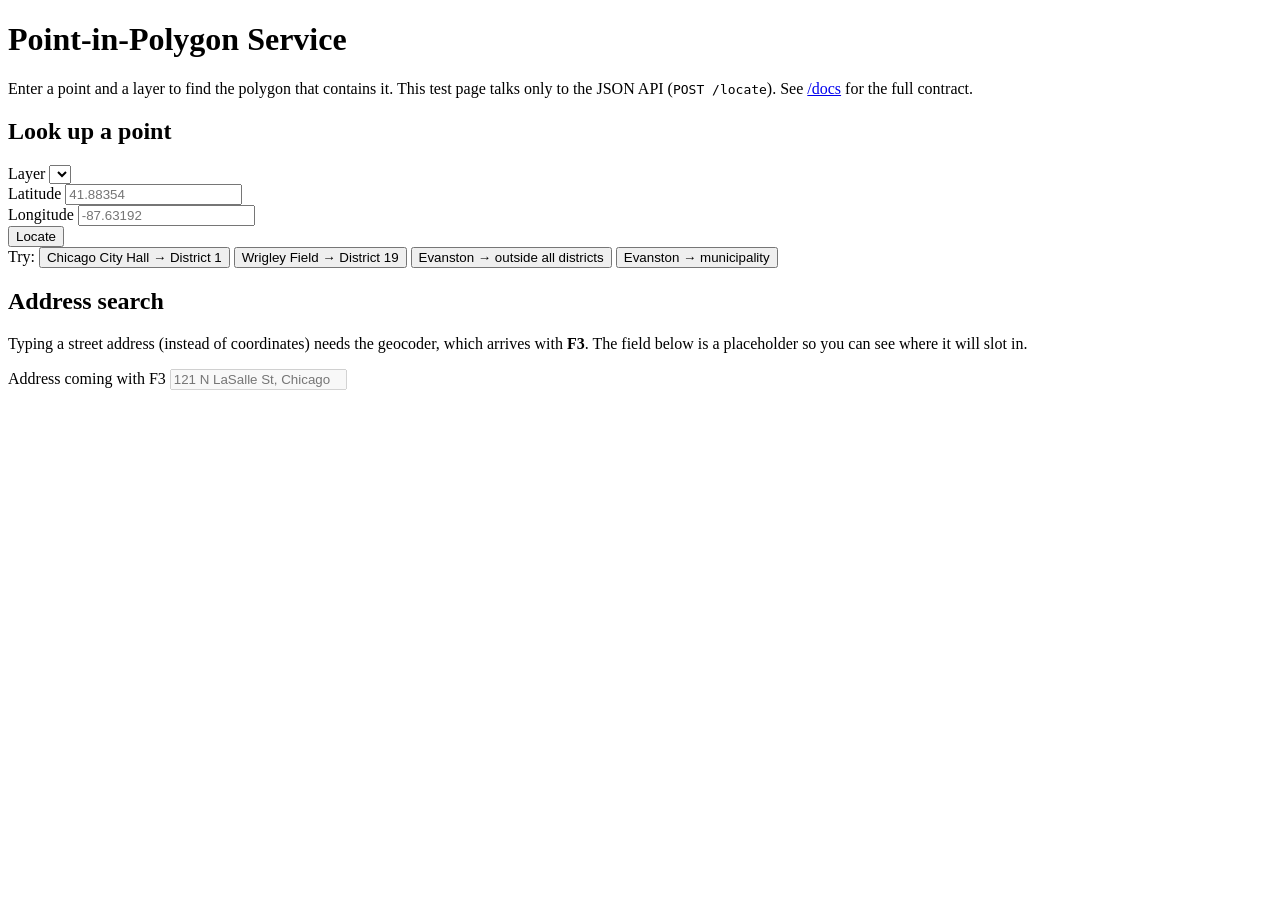
==== static/index.html @ 12f52a40 "feat(F6): static test UI (coordinate lookup) Plain HTML/CSS/JS, zero external requests so it works o" ====
<!DOCTYPE html>
<html lang="en">
<head>
  <meta charset="utf-8">
  <meta name="viewport" content="width=device-width, initial-scale=1">
  <title>Point-in-Polygon Service — test</title>
  <link rel="stylesheet" href="/style.css">
</head>
<body>
  <main>
    <h1>Point-in-Polygon Service</h1>
    <p class="lede">
      Enter a point and a layer to find the polygon that contains it. This test
      page talks only to the JSON API (<code>POST /locate</code>). See
      <a href="/docs">/docs</a> for the full contract.
    </p>

    <section class="card">
      <h2>Look up a point</h2>
      <form id="locate-form" novalidate>
        <div class="field">
          <label for="layer">Layer</label>
          <select id="layer" name="layer" required></select>
          <span class="hint" id="layer-hint"></span>
        </div>

        <div class="row">
          <div class="field">
            <label for="lat">Latitude</label>
            <input id="lat" name="lat" type="number" step="any" required
                   placeholder="41.88354" inputmode="decimal">
          </div>
          <div class="field">
            <label for="lon">Longitude</label>
            <input id="lon" name="lon" type="number" step="any" required
                   placeholder="-87.63192" inputmode="decimal">
          </div>
        </div>

        <button type="submit" id="submit">Locate</button>
      </form>

      <div class="presets">
        <span class="presets-label">Try:</span>
        <button type="button" class="preset" data-lat="41.88354" data-lon="-87.63192"
                data-layer="police_districts">Chicago City Hall → District 1</button>
        <button type="button" class="preset" data-lat="41.94741" data-lon="-87.65543"
                data-layer="police_districts">Wrigley Field → District 19</button>
        <button type="button" class="preset" data-lat="42.04512" data-lon="-87.68770"
                data-layer="police_districts">Evanston → outside all districts</button>
        <button type="button" class="preset" data-lat="42.04512" data-lon="-87.68770"
                data-layer="municipalities">Evanston → municipality</button>
      </div>
    </section>

    <section class="card" id="result-card" hidden>
      <h2>Result</h2>
      <div id="result" role="status" aria-live="polite"></div>
      <details>
        <summary>Raw JSON</summary>
        <pre id="raw"></pre>
      </details>
    </section>

    <section class="card muted">
      <h2>Address search</h2>
      <p>
        Typing a street address (instead of coordinates) needs the geocoder,
        which arrives with <strong>F3</strong>. The field below is a placeholder
        so you can see where it will slot in.
      </p>
      <div class="field">
        <label for="address">Address <span class="tag">coming with F3</span></label>
        <input id="address" type="text" placeholder="121 N LaSalle St, Chicago" disabled>
      </div>
    </section>
  </main>

  <script src="/app.js"></script>
</body>
</html>
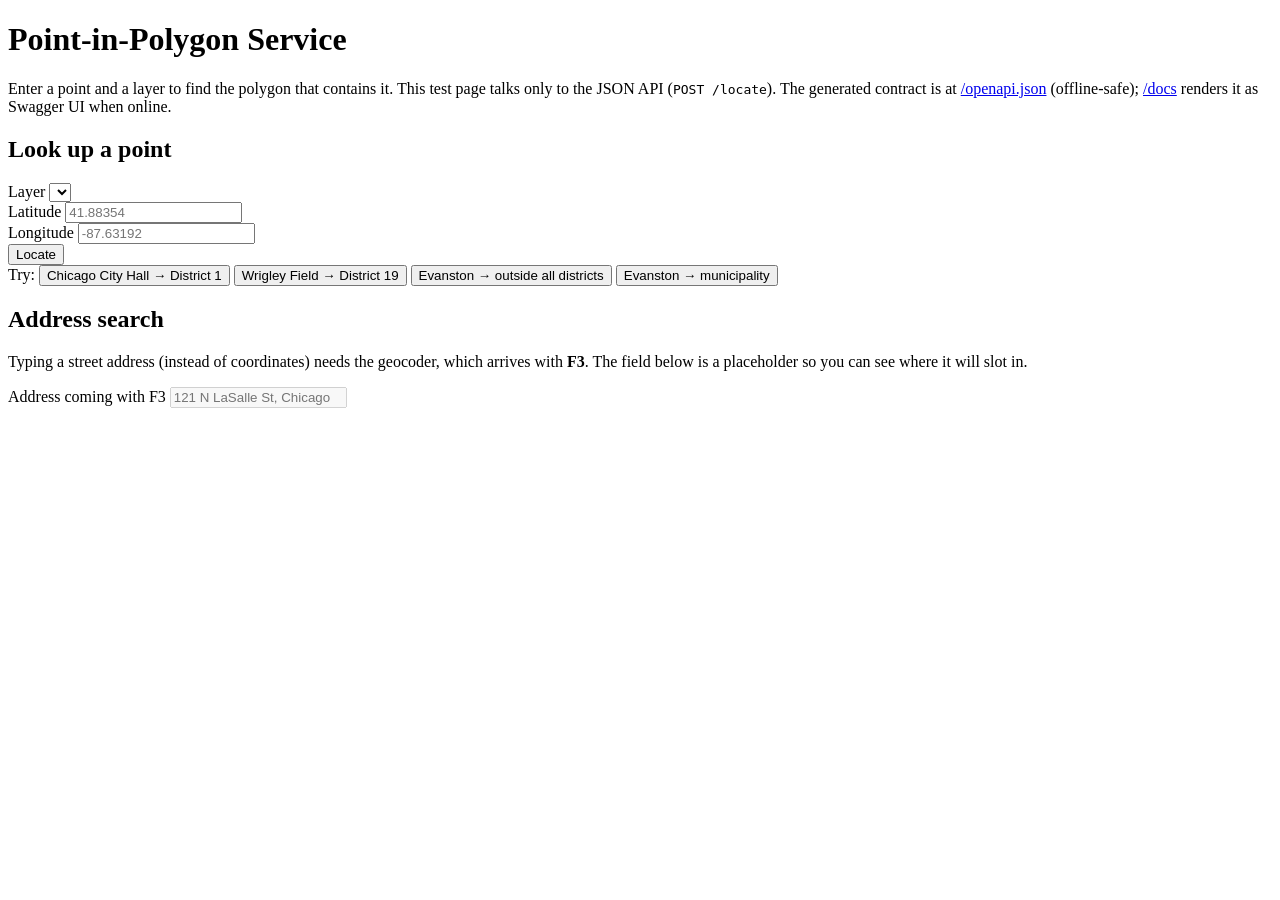
==== commit b4c7fd91: "docs(F6): point contract link at offline-safe /openapi.json; document --no-access-log Adversarial re" ====
--- a/static/index.html
+++ b/static/index.html
@@ -11,8 +11,9 @@
     <h1>Point-in-Polygon Service</h1>
     <p class="lede">
       Enter a point and a layer to find the polygon that contains it. This test
-      page talks only to the JSON API (<code>POST /locate</code>). See
-      <a href="/docs">/docs</a> for the full contract.
+      page talks only to the JSON API (<code>POST /locate</code>). The generated
+      contract is at <a href="/openapi.json">/openapi.json</a> (offline-safe);
+      <a href="/docs">/docs</a> renders it as Swagger UI when online.
     </p>
 
     <section class="card">
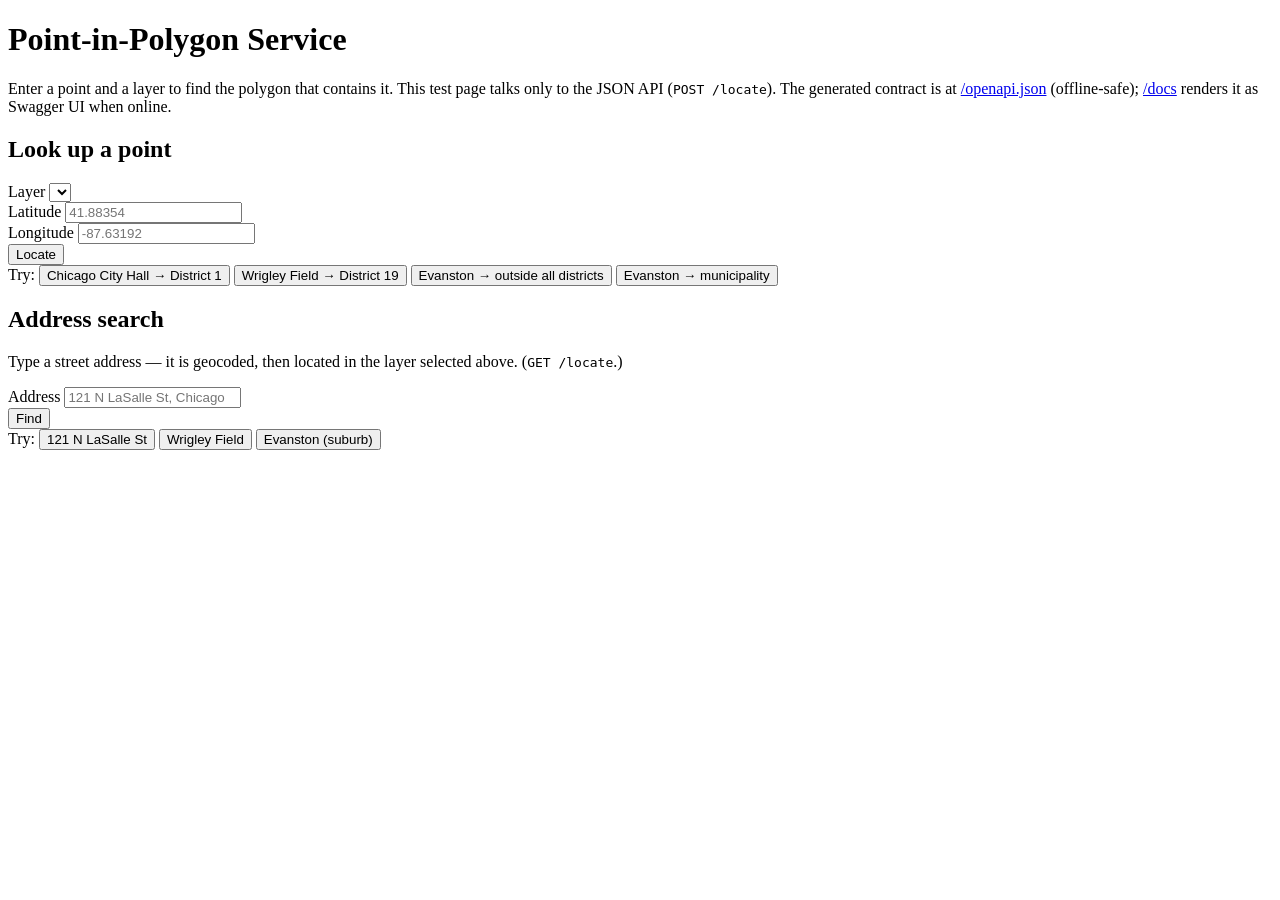
==== commit 869f860d: "feat(F4): address geocoding endpoints (GET /geocode, GET /locate) Add the address-based half of the " ====
--- a/static/index.html
+++ b/static/index.html
@@ -63,16 +63,29 @@
       </details>
     </section>
 
-    <section class="card muted">
+    <section class="card">
       <h2>Address search</h2>
       <p>
-        Typing a street address (instead of coordinates) needs the geocoder,
-        which arrives with <strong>F3</strong>. The field below is a placeholder
-        so you can see where it will slot in.
+        Type a street address — it is geocoded, then located in the layer
+        selected above. (<code>GET /locate</code>.)
       </p>
-      <div class="field">
-        <label for="address">Address <span class="tag">coming with F3</span></label>
-        <input id="address" type="text" placeholder="121 N LaSalle St, Chicago" disabled>
+      <form id="address-form" novalidate>
+        <div class="field">
+          <label for="address">Address</label>
+          <input id="address" name="address" type="text" required
+                 placeholder="121 N LaSalle St, Chicago">
+        </div>
+        <button type="submit" id="address-submit">Find</button>
+      </form>
+
+      <div class="presets">
+        <span class="presets-label">Try:</span>
+        <button type="button" class="address-preset"
+                data-address="121 N LaSalle St, Chicago, IL">121 N LaSalle St</button>
+        <button type="button" class="address-preset"
+                data-address="1060 W Addison St, Chicago, IL">Wrigley Field</button>
+        <button type="button" class="address-preset"
+                data-address="633 Clark St, Evanston, IL">Evanston (suburb)</button>
       </div>
     </section>
   </main>
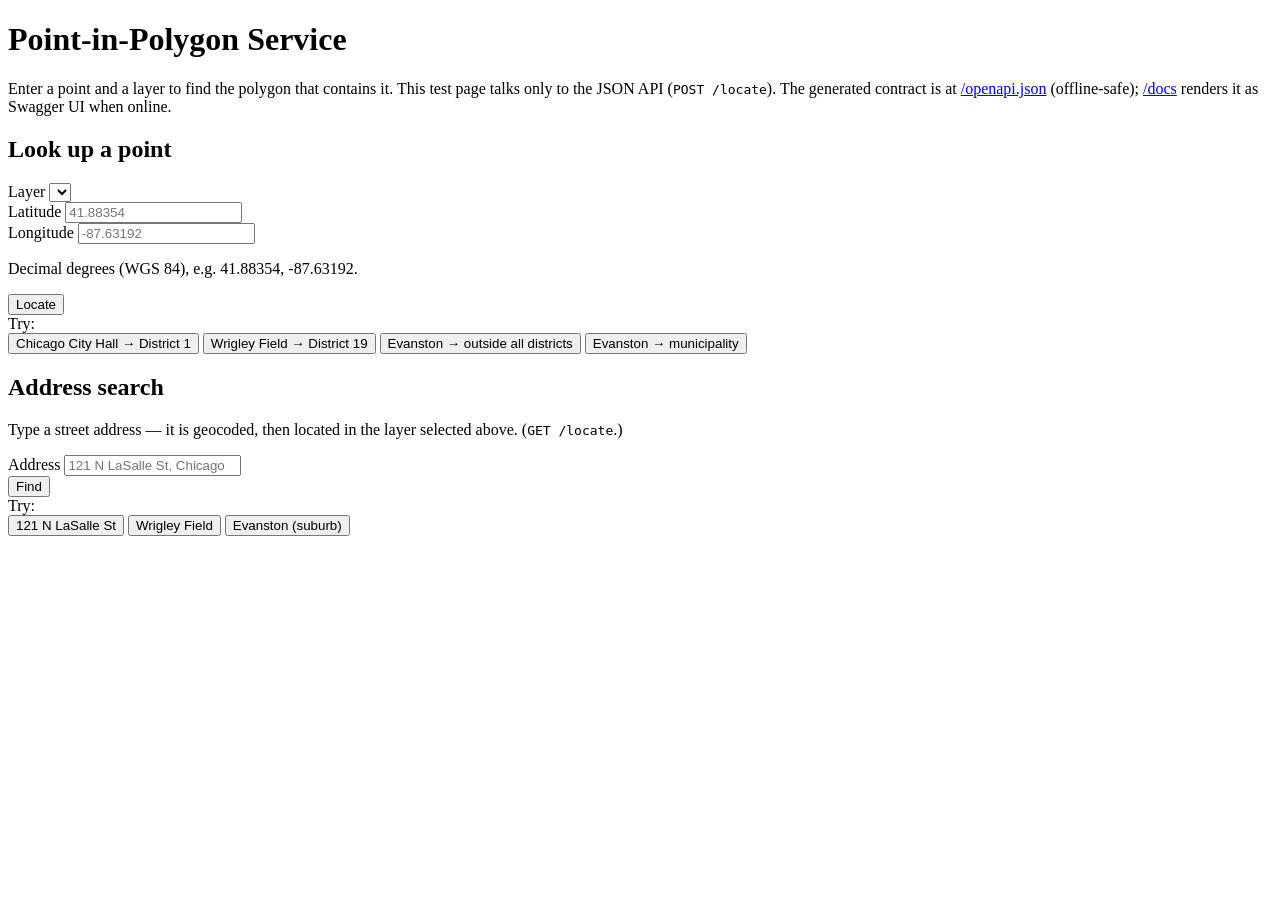
==== commit 0fdd3df3: "fix(F6-T1): frontend WCAG 2.1 AA polish (contrast, live region, borders) Accessibility audit + fixes" ====
--- a/static/index.html
+++ b/static/index.html
@@ -3,11 +3,11 @@
 <head>
   <meta charset="utf-8">
   <meta name="viewport" content="width=device-width, initial-scale=1">
-  <title>Point-in-Polygon Service — test</title>
+  <title>Point-in-Polygon Service — coordinate &amp; address lookup</title>
   <link rel="stylesheet" href="/style.css">
 </head>
 <body>
-  <main>
+  <header>
     <h1>Point-in-Polygon Service</h1>
     <p class="lede">
       Enter a point and a layer to find the polygon that contains it. This test
@@ -15,13 +15,15 @@
       contract is at <a href="/openapi.json">/openapi.json</a> (offline-safe);
       <a href="/docs">/docs</a> renders it as Swagger UI when online.
     </p>
+  </header>
 
-    <section class="card">
-      <h2>Look up a point</h2>
+  <main>
+    <section class="card" aria-labelledby="locate-heading">
+      <h2 id="locate-heading">Look up a point</h2>
       <form id="locate-form" novalidate>
         <div class="field">
           <label for="layer">Layer</label>
-          <select id="layer" name="layer" required></select>
+          <select id="layer" name="layer" required aria-describedby="layer-hint"></select>
           <span class="hint" id="layer-hint"></span>
         </div>
 
@@ -29,42 +31,48 @@
           <div class="field">
             <label for="lat">Latitude</label>
             <input id="lat" name="lat" type="number" step="any" required
-                   placeholder="41.88354" inputmode="decimal">
+                   placeholder="41.88354" inputmode="decimal"
+                   aria-describedby="coord-hint">
           </div>
           <div class="field">
             <label for="lon">Longitude</label>
             <input id="lon" name="lon" type="number" step="any" required
-                   placeholder="-87.63192" inputmode="decimal">
+                   placeholder="-87.63192" inputmode="decimal"
+                   aria-describedby="coord-hint">
           </div>
         </div>
+        <p class="hint" id="coord-hint">Decimal degrees (WGS 84), e.g. 41.88354, -87.63192.</p>
 
         <button type="submit" id="submit">Locate</button>
       </form>
 
       <div class="presets">
-        <span class="presets-label">Try:</span>
-        <button type="button" class="preset" data-lat="41.88354" data-lon="-87.63192"
-                data-layer="police_districts">Chicago City Hall → District 1</button>
-        <button type="button" class="preset" data-lat="41.94741" data-lon="-87.65543"
-                data-layer="police_districts">Wrigley Field → District 19</button>
-        <button type="button" class="preset" data-lat="42.04512" data-lon="-87.68770"
-                data-layer="police_districts">Evanston → outside all districts</button>
-        <button type="button" class="preset" data-lat="42.04512" data-lon="-87.68770"
-                data-layer="municipalities">Evanston → municipality</button>
+        <span class="presets-label" id="point-presets-label">Try:</span>
+        <div class="preset-list" role="group" aria-labelledby="point-presets-label">
+          <button type="button" class="preset" data-lat="41.88354" data-lon="-87.63192"
+                  data-layer="police_districts">Chicago City Hall → District 1</button>
+          <button type="button" class="preset" data-lat="41.94741" data-lon="-87.65543"
+                  data-layer="police_districts">Wrigley Field → District 19</button>
+          <button type="button" class="preset" data-lat="42.04512" data-lon="-87.68770"
+                  data-layer="police_districts">Evanston → outside all districts</button>
+          <button type="button" class="preset" data-lat="42.04512" data-lon="-87.68770"
+                  data-layer="municipalities">Evanston → municipality</button>
+        </div>
       </div>
     </section>
 
-    <section class="card" id="result-card" hidden>
-      <h2>Result</h2>
-      <div id="result" role="status" aria-live="polite"></div>
-      <details>
-        <summary>Raw JSON</summary>
-        <pre id="raw"></pre>
-      </details>
-    </section>
+    <!-- Status/result: an ARIA live region kept permanently in the DOM (never
+         `hidden`) so the very first outcome — including each failure message —
+         is announced to screen-reader users. When empty it has no visual
+         footprint (see .result:not(:empty) in style.css). -->
+    <div id="result" class="result" role="status" aria-live="polite" aria-atomic="true"></div>
+    <details id="raw-details" class="raw-details" hidden>
+      <summary>Raw JSON response</summary>
+      <pre id="raw"></pre>
+    </details>
 
-    <section class="card">
-      <h2>Address search</h2>
+    <section class="card" aria-labelledby="address-heading">
+      <h2 id="address-heading">Address search</h2>
       <p>
         Type a street address — it is geocoded, then located in the layer
         selected above. (<code>GET /locate</code>.)
@@ -73,19 +81,22 @@
         <div class="field">
           <label for="address">Address</label>
           <input id="address" name="address" type="text" required
+                 autocomplete="street-address"
                  placeholder="121 N LaSalle St, Chicago">
         </div>
         <button type="submit" id="address-submit">Find</button>
       </form>
 
       <div class="presets">
-        <span class="presets-label">Try:</span>
-        <button type="button" class="address-preset"
-                data-address="121 N LaSalle St, Chicago, IL">121 N LaSalle St</button>
-        <button type="button" class="address-preset"
-                data-address="1060 W Addison St, Chicago, IL">Wrigley Field</button>
-        <button type="button" class="address-preset"
-                data-address="633 Clark St, Evanston, IL">Evanston (suburb)</button>
+        <span class="presets-label" id="address-presets-label">Try:</span>
+        <div class="preset-list" role="group" aria-labelledby="address-presets-label">
+          <button type="button" class="address-preset"
+                  data-address="121 N LaSalle St, Chicago, IL">121 N LaSalle St</button>
+          <button type="button" class="address-preset"
+                  data-address="1060 W Addison St, Chicago, IL">Wrigley Field</button>
+          <button type="button" class="address-preset"
+                  data-address="633 Clark St, Evanston, IL">Evanston (suburb)</button>
+        </div>
       </div>
     </section>
   </main>
